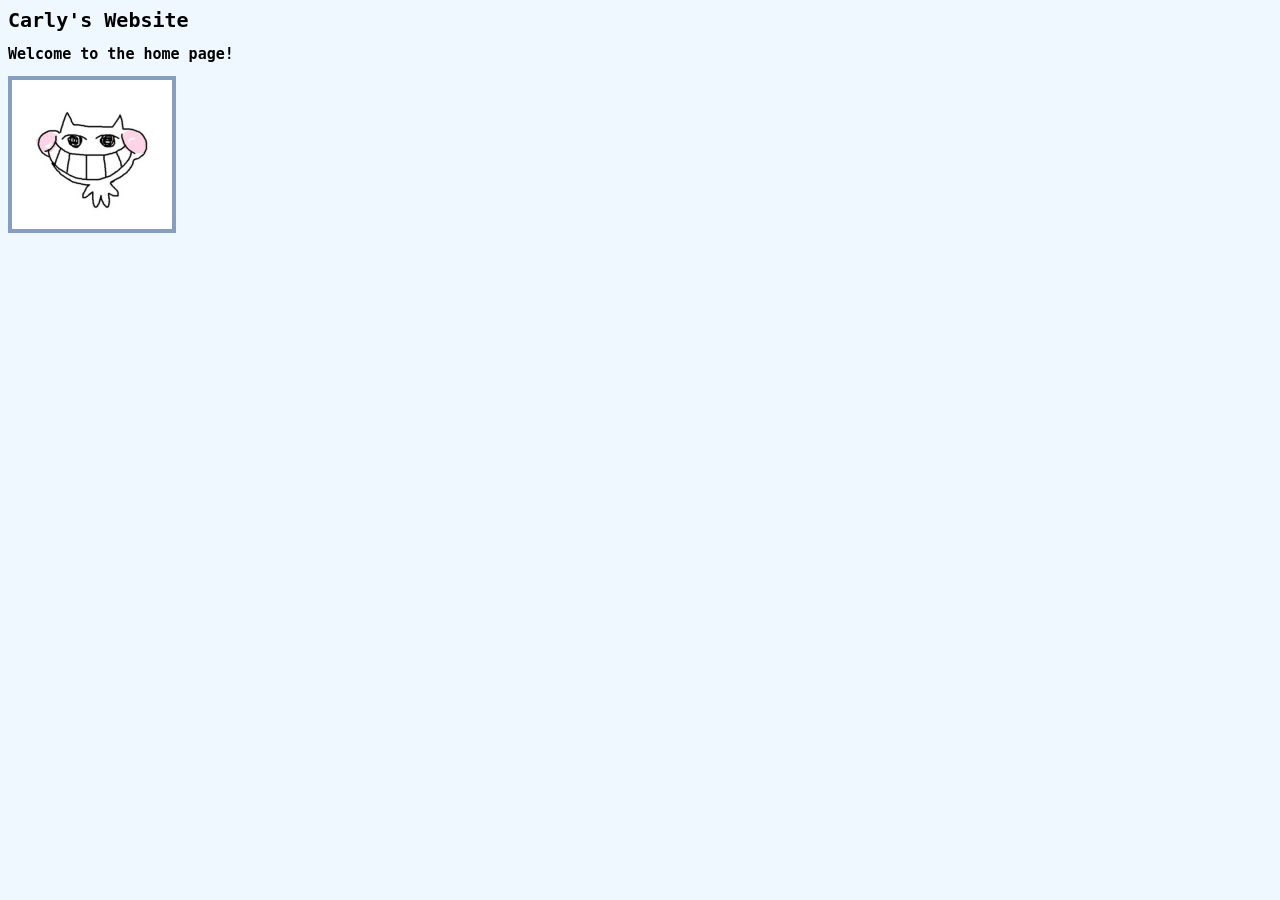
==== index.html @ 9203e503 "Rename home.html to index.html oops you cant change this" ====
<html>
    <head>
        <link rel="stylesheet" href="style.css">
    </head>
    <body>
        <h1>Carly's Website</h1>
        <h2>Welcome to the home page!</h2>
        <img src= "hatred.png" alt= ":)" style= "border: 4px #889ebf solid">
    </body>
</html>
---- style.css ----
body {
    font-family: 'Comic Sans MS', monospace;
    background-color: aliceblue;
    text-align: left;
}
h1 {
    font-size: 20px;
}
h2 {
    font-size: 15px;

}
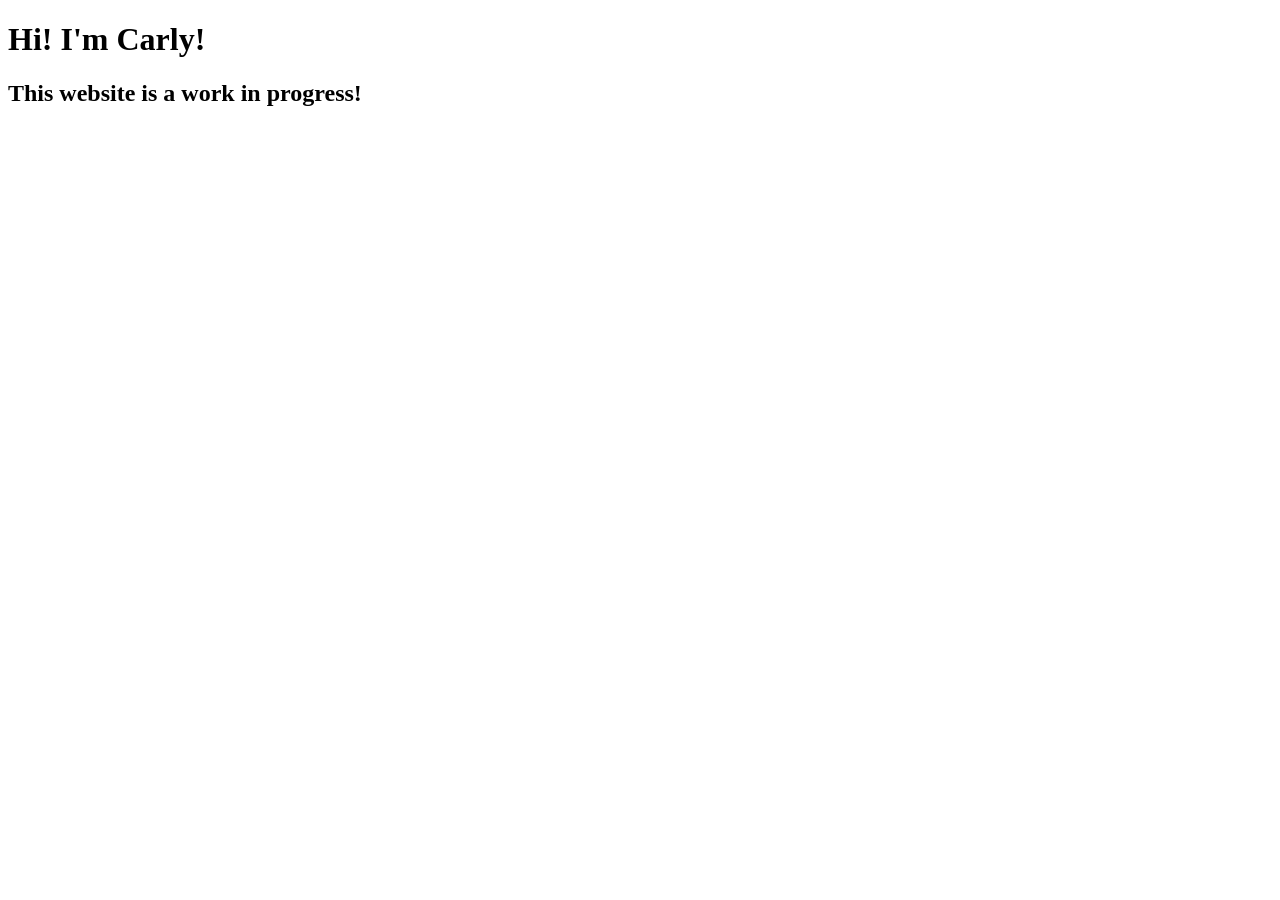
==== commit 5ae03dae: "Update index.html" ====
--- a/index.html
+++ b/index.html
@@ -1,10 +1,19 @@
-<html>
+<!doctype html>
+<html lang="en">
     <head>
-        <link rel="stylesheet" href="style.css">
+        <meta charset="utf-8" />
+        <title>Carly's Portfolio</title>
+        <link rel="stylesheet" href="styles.css" />
+        <script src="script.js"></script>
     </head>
-    <body>
-        <h1>Carly's Website</h1>
-        <h2>Welcome to the home page!</h2>
-        <img src= "hatred.png" alt= ":)" style= "border: 4px #889ebf solid">
+
+    <body onload="onPageLoaded()">
+        <div id="mainDiv">
+            <div id="MainText">
+                <h1 style= text-align:left>Hi! I'm Carly!</h1>
+                <h2>This website is a work in progress!</h2>
+            </div>
+        </div>
+        <div id="mainColor"></div>
     </body>
 </html>
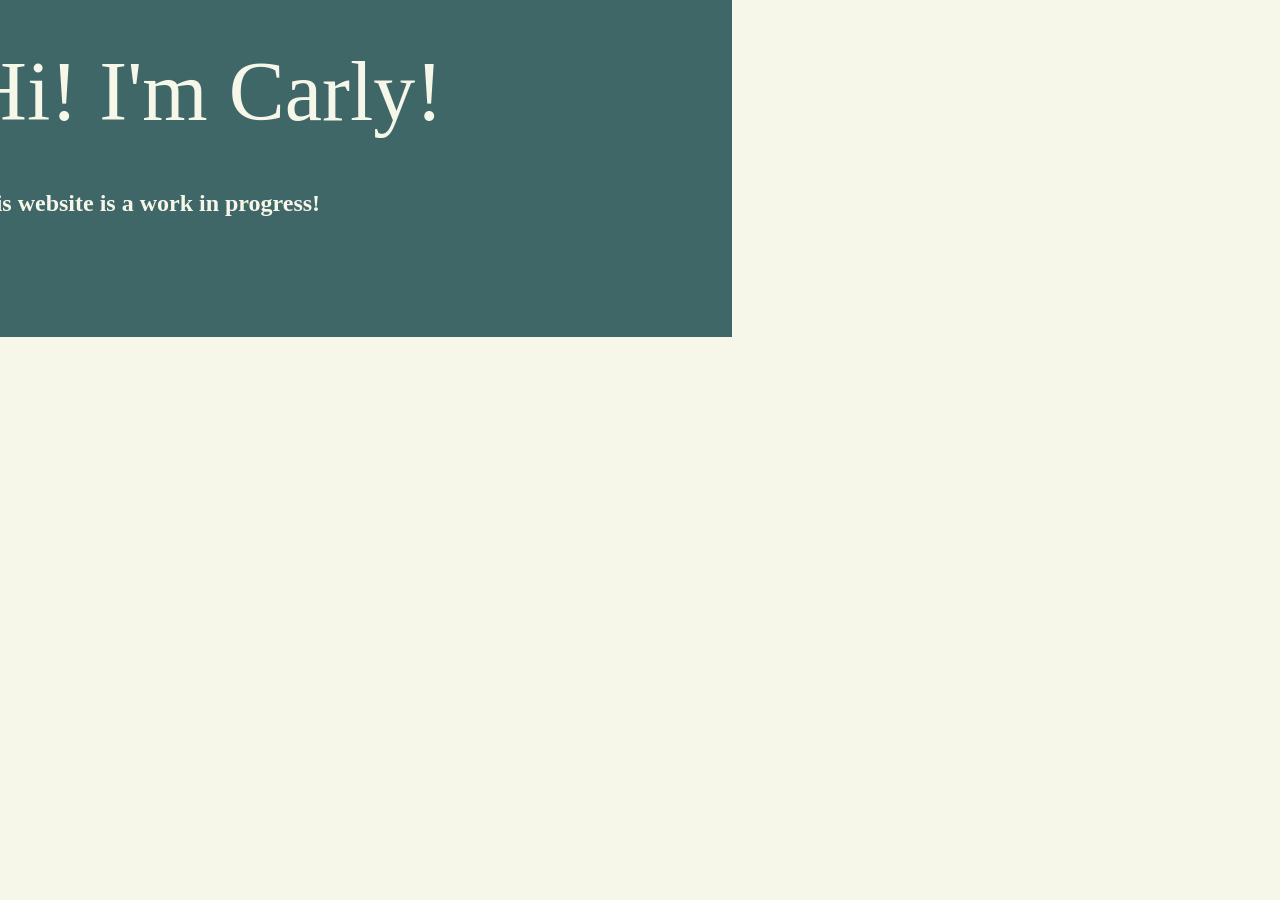
==== commit 9da66985: "Update index.html" ====
--- a/index.html
+++ b/index.html
@@ -3,8 +3,7 @@
     <head>
         <meta charset="utf-8" />
         <title>Carly's Portfolio</title>
-        <link rel="stylesheet" href="styles.css" />
-        <script src="script.js"></script>
+        <link rel="stylesheet" href="style.css" />
     </head>
 
     <body onload="onPageLoaded()">
--- a/style.css
+++ b/style.css
@@ -0,0 +1,146 @@
+body {
+    background: #f6f6e9;
+    overflow: hidden;
+    display: flex;
+    justify-content: center;
+    align-items: center;
+}
+
+img {
+    vertical-align: middle;
+    border-style: none;
+}
+
+#mainDiv {
+    color: #ffffffef;
+    top: 16%;
+    left: 16%;
+    transform: translate(-50%, -50%);
+    position: absolute;
+    z-index: 8;
+    align-items: center;
+    justify-content: left;
+    display: flex !important;
+    flex-direction: column !important;
+}
+
+#mainColor{
+    width: 900px;
+    height: 350px;
+    top: 18%;
+    left: 22%;
+    transform: translate(-50%, -50%);
+    position: absolute;
+    background-color: #406768;
+    align-items: center;
+    justify-content: left;
+    display: flex !important;
+    flex-direction: column !important;
+}
+
+}
+@media screen and (max-width: 720px) {
+    #mainDiv {
+        color: #ffffffef;
+        top: 40%;
+        left: 50%;
+        transform: translate(-50%, -50%);
+        position: absolute;
+        z-index: 8;
+        align-items: center;
+        justify-content: left;
+        display: flex !important;
+        flex-direction: column !important;
+    }
+
+    #logo {
+        height: 125px;
+        vertical-align: middle;
+        position: relative;
+    }
+}
+#MainText {
+    color: #f6f6e9;
+    text-align: left !important;
+}
+
+h1 {
+    font-size: 5.25rem;
+    font-weight: 501;
+    line-height: 1;
+    margin-top: 0;
+}
+
+body {
+    background: #f6f6e9;
+    overflow: hidden;
+    display: flex;
+    justify-content: center;
+    align-items: center;
+}
+
+img {
+    vertical-align: middle;
+    border-style: none;
+}
+
+#mainDiv {
+    color: #ffffffef;
+    top: 16%;
+    left: 16%;
+    transform: translate(-50%, -50%);
+    position: absolute;
+    z-index: 8;
+    align-items: center;
+    justify-content: left;
+    display: flex !important;
+    flex-direction: column !important;
+}
+
+#mainColor{
+    width: 900px;
+    height: 350px;
+    top: 18%;
+    left: 22%;
+    transform: translate(-50%, -50%);
+    position: absolute;
+    background-color: #406768;
+    align-items: center;
+    justify-content: left;
+    display: flex !important;
+    flex-direction: column !important;
+}
+
+}
+@media screen and (max-width: 720px) {
+    #mainDiv {
+        color: #ffffffef;
+        top: 40%;
+        left: 50%;
+        transform: translate(-50%, -50%);
+        position: absolute;
+        z-index: 8;
+        align-items: center;
+        justify-content: left;
+        display: flex !important;
+        flex-direction: column !important;
+    }
+
+    #logo {
+        height: 125px;
+        vertical-align: middle;
+        position: relative;
+    }
+}
+#MainText {
+    color: #f6f6e9;
+    text-align: left !important;
+}
+
+h1 {
+    font-size: 5.25rem;
+    font-weight: 501;
+    line-height: 1;
+    margin-top: 0;
+}
+
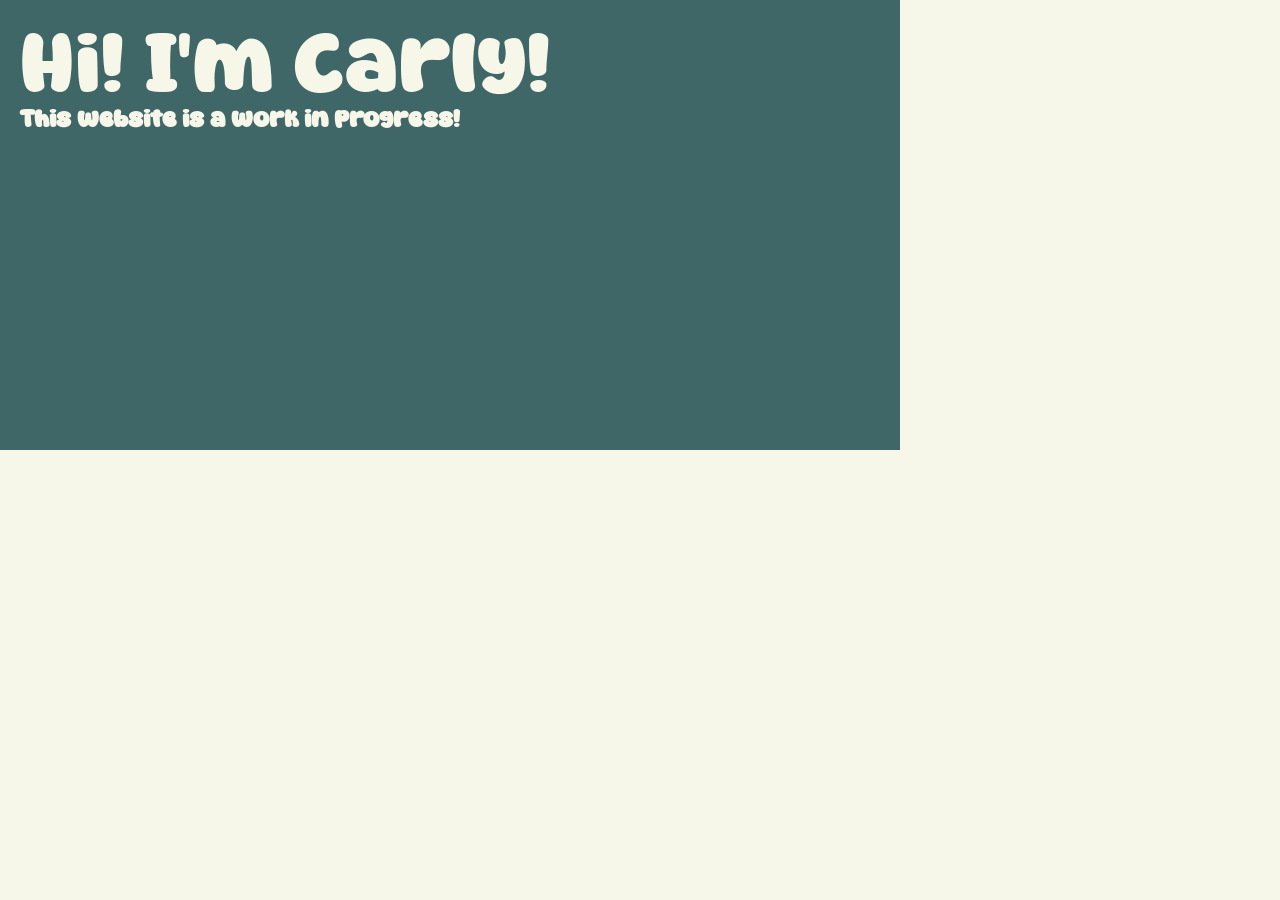
==== commit 0ebe3680: "left align items, change font" ====
--- a/index.html
+++ b/index.html
@@ -4,15 +4,15 @@
         <meta charset="utf-8" />
         <title>Carly's Portfolio</title>
         <link rel="stylesheet" href="style.css" />
+         <script type="module" src="script.js"></script>
     </head>
 
     <body onload="onPageLoaded()">
-        <div id="mainDiv">
             <div id="MainText">
                 <h1 style= text-align:left>Hi! I'm Carly!</h1>
                 <h2>This website is a work in progress!</h2>
             </div>
-        </div>
-        <div id="mainColor"></div>
+            <div id="mainColor"></div>
+        
     </body>
 </html>
--- a/style.css
+++ b/style.css
@@ -1,74 +1,8 @@
-body {
-    background: #f6f6e9;
-    overflow: hidden;
-    display: flex;
-    justify-content: center;
-    align-items: center;
-}
-
-img {
-    vertical-align: middle;
-    border-style: none;
-}
-
-#mainDiv {
-    color: #ffffffef;
-    top: 16%;
-    left: 16%;
-    transform: translate(-50%, -50%);
-    position: absolute;
-    z-index: 8;
-    align-items: center;
-    justify-content: left;
-    display: flex !important;
-    flex-direction: column !important;
-}
-
-#mainColor{
-    width: 900px;
-    height: 350px;
-    top: 18%;
-    left: 22%;
-    transform: translate(-50%, -50%);
-    position: absolute;
-    background-color: #406768;
-    align-items: center;
-    justify-content: left;
-    display: flex !important;
-    flex-direction: column !important;
-}
-
-}
-@media screen and (max-width: 720px) {
-    #mainDiv {
-        color: #ffffffef;
-        top: 40%;
-        left: 50%;
-        transform: translate(-50%, -50%);
-        position: absolute;
-        z-index: 8;
-        align-items: center;
-        justify-content: left;
-        display: flex !important;
-        flex-direction: column !important;
-    }
-
-    #logo {
-        height: 125px;
-        vertical-align: middle;
-        position: relative;
-    }
-}
-#MainText {
-    color: #f6f6e9;
-    text-align: left !important;
-}
-
-h1 {
-    font-size: 5.25rem;
-    font-weight: 501;
-    line-height: 1;
-    margin-top: 0;
+@font-face {
+    font-family: 'MyCustomFont';
+    src: url('SuperMorning.ttf') format('truetype');
+    font-weight: normal;
+    font-style: normal;
 }
 
 body {
@@ -78,69 +12,43 @@
     justify-content: center;
     align-items: center;
 }
-
-img {
-    vertical-align: middle;
-    border-style: none;
-}
-
-#mainDiv {
-    color: #ffffffef;
-    top: 16%;
-    left: 16%;
-    transform: translate(-50%, -50%);
-    position: absolute;
-    z-index: 8;
-    align-items: center;
-    justify-content: left;
-    display: flex !important;
-    flex-direction: column !important;
-}
-
-#mainColor{
-    width: 900px;
-    height: 350px;
-    top: 18%;
-    left: 22%;
-    transform: translate(-50%, -50%);
-    position: absolute;
-    background-color: #406768;
-    align-items: center;
-    justify-content: left;
-    display: flex !important;
-    flex-direction: column !important;
-}
-
-}
-@media screen and (max-width: 720px) {
-    #mainDiv {
-        color: #ffffffef;
-        top: 40%;
-        left: 50%;
-        transform: translate(-50%, -50%);
-        position: absolute;
-        z-index: 8;
-        align-items: center;
-        justify-content: left;
-        display: flex !important;
-        flex-direction: column !important;
-    }
-
-    #logo {
-        height: 125px;
-        vertical-align: middle;
-        position: relative;
-    }
-}
 #MainText {
     color: #f6f6e9;
     text-align: left !important;
+    position: absolute;
+    padding-top: 20px;
+    padding-left: 20px;
+    left: 0;
+    top: 0;
+    z-index: 8;
 }
 
 h1 {
+    font-family: 'MyCustomFont';
     font-size: 5.25rem;
     font-weight: 501;
     line-height: 1;
     margin-top: 0;
+    margin-bottom: 0;
 }
 
+h2 {
+    font-family: 'MyCustomFont';
+    margin-top: 0;
+}
+
+
+#mainColor{
+    width: 900px;
+    height: 450px;
+    position: absolute;
+    top: 0;
+    left: 0;
+    background-color: #406768;
+    justify-content: left;
+    display: flex !important;
+    flex-direction: column !important;
+    transform-origin: left;
+}
+
+
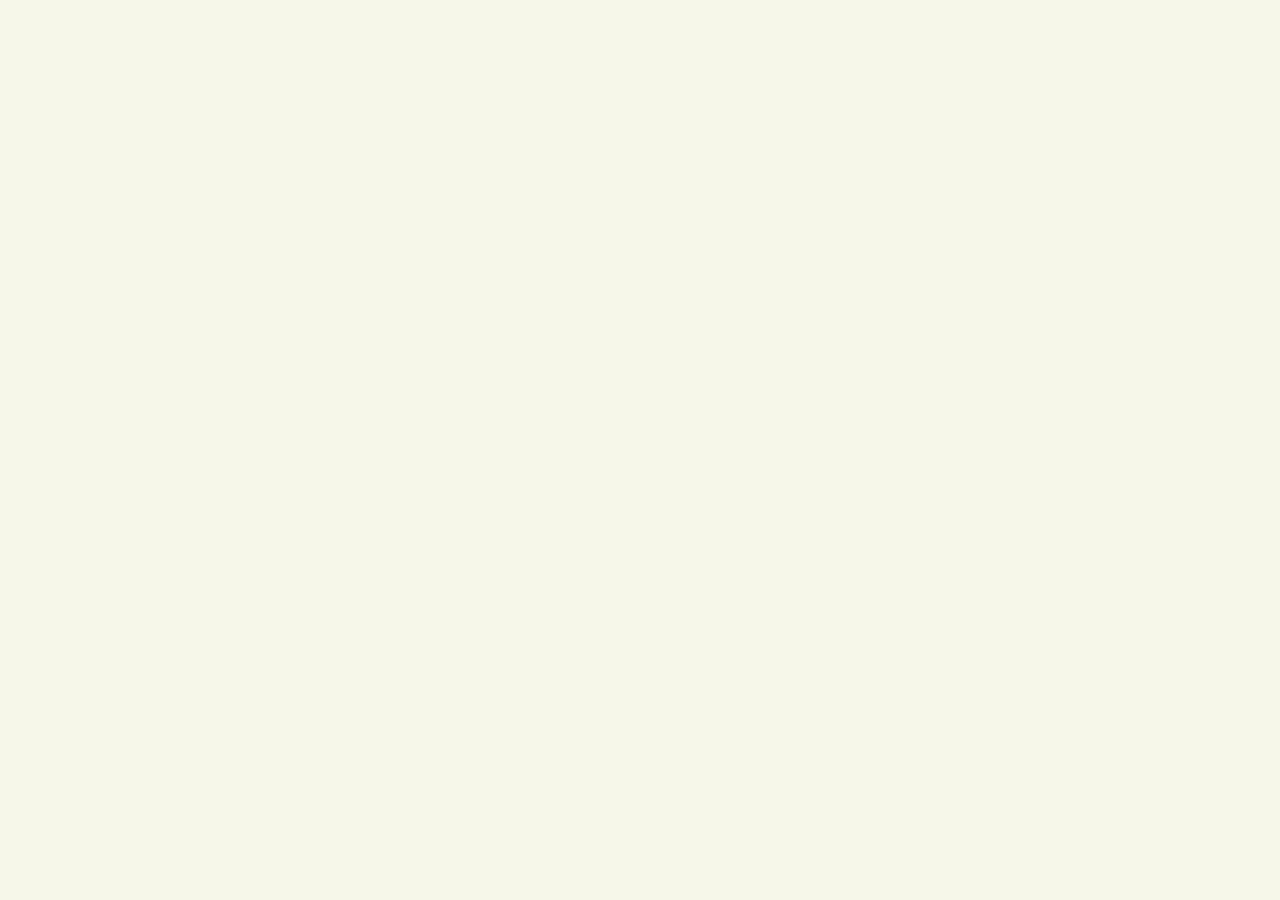
==== commit e81398ce: "JS didnt work :(" ====
--- a/index.html
+++ b/index.html
@@ -4,15 +4,17 @@
         <meta charset="utf-8" />
         <title>Carly's Portfolio</title>
         <link rel="stylesheet" href="style.css" />
-         <script type="module" src="script.js"></script>
+        <script type="module" src="script.js"></script>
+        <meta name="viewport" content="width=device-width, initial-scale=1.0">
     </head>
 
     <body onload="onPageLoaded()">
+        <div id="mainColor">
             <div id="MainText">
                 <h1 style= text-align:left>Hi! I'm Carly!</h1>
                 <h2>This website is a work in progress!</h2>
             </div>
-            <div id="mainColor"></div>
+        </div>
         
     </body>
 </html>
--- a/style.css
+++ b/style.css
@@ -1,6 +1,6 @@
 @font-face {
     font-family: 'MyCustomFont';
-    src: url('SuperMorning.ttf') format('truetype');
+    src: url('HugMeTight.ttf') format('truetype');
     font-weight: normal;
     font-style: normal;
 }
@@ -34,13 +34,13 @@
 
 h2 {
     font-family: 'MyCustomFont';
-    margin-top: 0;
+    margin-top: 0.5;
 }
 
 
 #mainColor{
-    width: 900px;
-    height: 450px;
+    width: calc(var(--page-width)/1.8);
+    height: calc(var(--page-height)*.8);
     position: absolute;
     top: 0;
     left: 0;
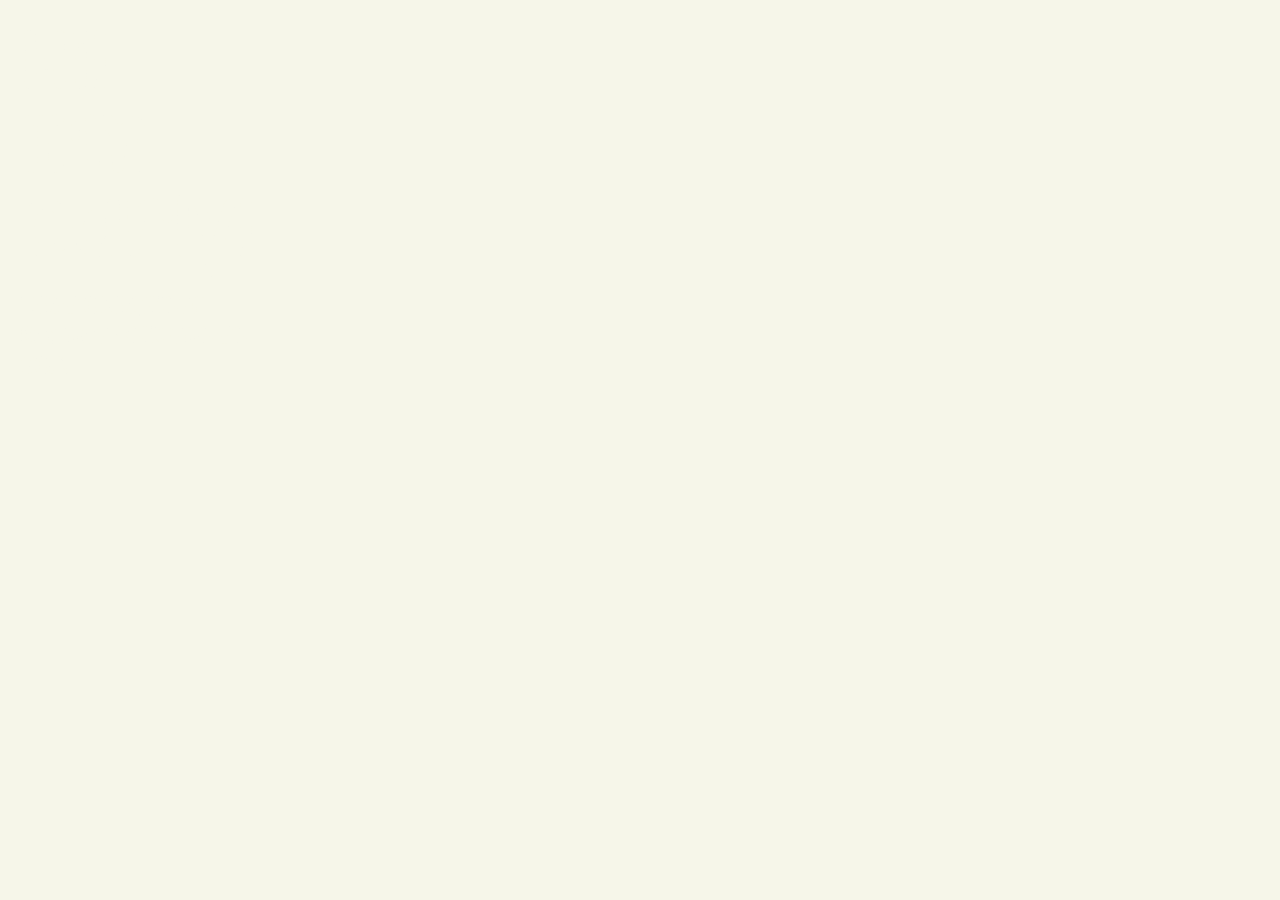
==== commit 768d60bf: "Update index.html" ====
--- a/index.html
+++ b/index.html
@@ -11,8 +11,8 @@
     <body onload="onPageLoaded()">
         <div id="mainColor">
             <div id="MainText">
-                <h1 style= text-align:left>Hi! I'm Carly!</h1>
-                <h2>This website is a work in progress!</h2>
+                <h1 class="headerText" style="text-align:left">Hi! I'm <span style="white-space: nowrap">Carly!</span></h1>
+                <h2>I'm a Computer Science student at UCF!</h2>
             </div>
         </div>
         
